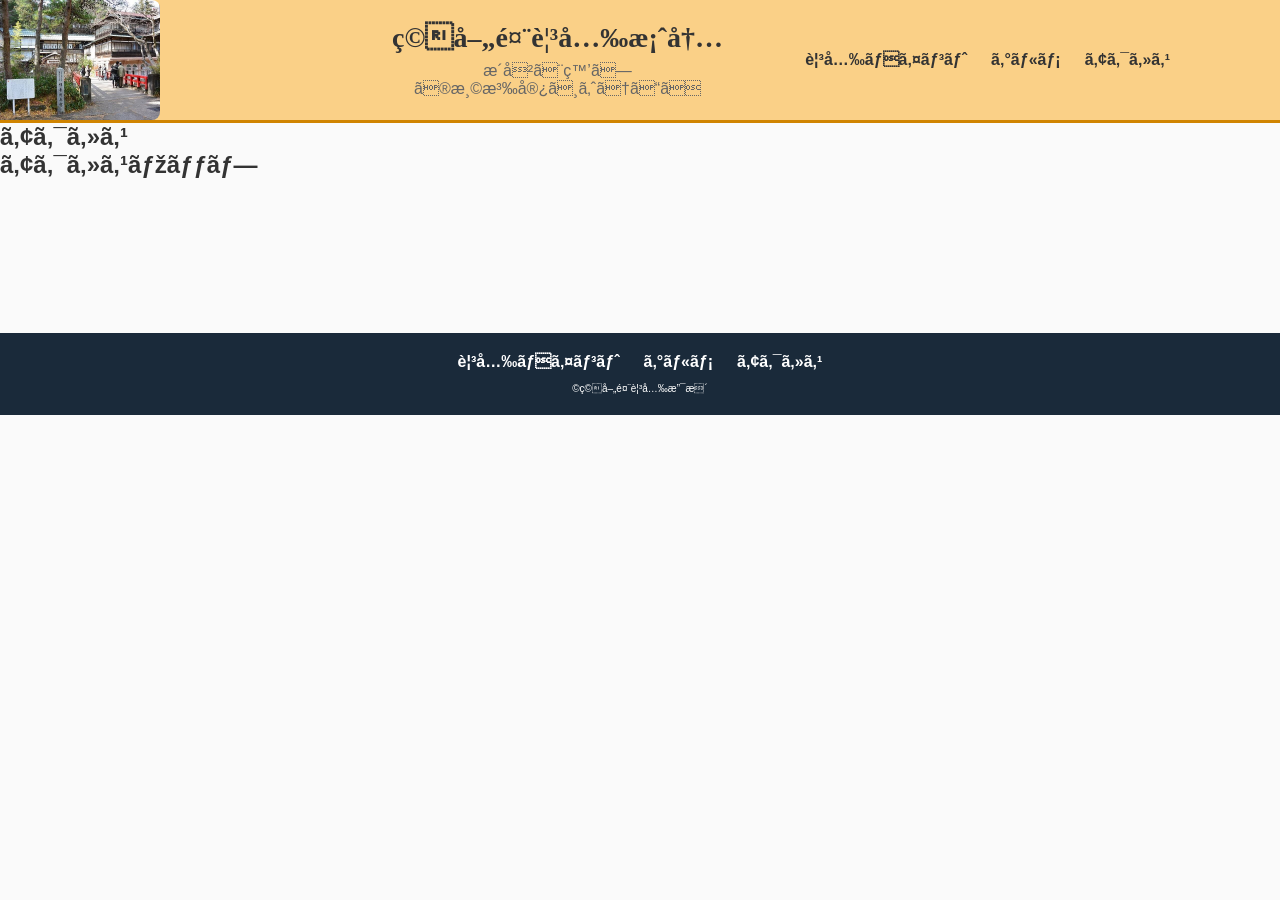
==== access.html @ 51aad9bf "Merge branch 'main' of https://github.com/kayuzu-026/final_website_11" ====
<!DOCTYPE html>
<html>
    <head>
        <meta charset="UTF=8">
        <title>積善館観光ページ</title>
        <meta name="description" content="ページの概要">
        <meta name="viewport" content="width=device-width">
        <script src="js/toggle-menu.js"></script>
        <link href="css/common.css" rel="stylesheet">
        <link href="css/point.css" rel="stylesheet">
    </head>
    <body>
        <header class="header">
            <div class="header-inner">
                <a class="header-logo" href="index.html">
                    <img src="images/mainmenu.jpg" alt="ロゴ">
                </a>
                <div class="header-title">
                    <h1>積善館観光案内</h1>
                    <p>歴史と癒しの温泉宿へようこそ</p>
                </div>
                <button class="toggle-menu-button"></button>
                <div class="header-site-menu">
                    <nav class="site-menu">
                    <ul>
                        <li><a href="point.html">観光ポイント</a></li>
                        <li><a href="gurume.html">グルメ</a></li>
                        <li><a href="access.html">アクセス</a></li>
                        </ul>
                    </nav>
                </div>
            </div>
        </header> 
        <main class="main">
            <div class="title">
                <h2>アクセス</h2>
            </div>
                <div class = "map">
                    <h2>アクセスマップ</h2>
                    <iframe src="https://www.google.com/maps/embed?pb=!1m18!1m12!1m3!1d3199.5075615230967!2d138.77377909999998!3d36.6863394!2m3!1f0!2f0!3f0!3m2!1i1024!2i768!4f13.1!3m3!1m2!1s0x601e0b1223d8f3ed%3A0x51bf4bdfb392c4b4!2z56mN5ZaE6aSo!5e0!3m2!1sja!2sjp!4v1784521269459!5m2!1sja!2sjp"  style="border:0;" allowfullscreen="" loading="lazy" referrerpolicy="strict-origin-when-cross-origin"></iframe>

                </div>
        </main>   
        <footer class="footer">
            <nav class="site-menu">
                    <ul>
                        <li><a href="point.html">観光ポイント</a></li>
                        <li><a href="gurume.html">グルメ</a></li>
                        <li><a href="access.html">アクセス</a></li>
                    </ul>
            </nav>
            
            <p class="copylight"><small>&copy;積善館観光支援</small></p>
        </footer>
    </body>
</html>
---- css/common.css ----
@charset "utf-8";

/*基本設定*/
*,
::before,
::after {
    padding:0;
    margin: 0;
    box-sizing: border-box;
}
ul,ol {
    list-style: none;
}
a {
    color: inherit;
    text-decoration: none;
}

/* ------------------------------
    全体
------------------------------ */
body {
    margin: 0;
    font-family: "Yu Gothic", sans-serif;
    color: #333;
    background: #fafafa;
}
img {
    max-width: 100%;
}

/* ------------------------------
    ヘッダー（PC）
------------------------------ */
.header {
    background: #fad087;
    border-bottom: 3px solid #d08400;
    position: relative;
}

.header-inner {
    padding:0 20px;
    max-width: 1100px;
    margin: 0 auto;
    gap: 40px;
    display: flex;
    align-items: center;
    justify-content: space-between;
    height: 120px;
}

.header-logo {
    height: 100%;
    position: absolute;
    top: 0;
    left: 0;
}

.header-logo img {
    height: 100%;
    width: auto;
    object-fit: cover;
    border-radius: 0 8px 8px 0;
}

.header-title {
    flex: 1;
    text-align: center;
    margin-left: 280px; 
    margin-right: 40px;
}

.header-title h1 {
    font-size: 28px;
    margin: 0;
    color: #333;
    font-family: "Noto Serif JP", serif;
}

.header-title p {
    margin: 8px 0 0;
    color: #666;
}

/* PCではヘッダー内に横並びで表示 */
.header-site-menu {
    display: block;
    position: static;
}

.header-site-menu nav ul {
    display: flex;
    gap: 24px;
}

/* ------------------------------
    メニュー（PC）
------------------------------ */
.site-menu ul {
    display: flex;
    gap: 24px;
}

.site-menu a {
    color: #333;
    font-weight: bold;
    transition: color .2s ease;
}

.site-menu a:hover {
    color: #0678b1;
}

/* ------------------------------
    ハンバーガーボタン（PCでは非表示）
------------------------------ */
.toggle-menu-button {
    display: none;
    border: none;
    background: transparent;
    cursor: pointer;
}

/* ------------------------------
    フッター
------------------------------ */
.footer {
    background: #1a2a3a;
    padding: 20px;
    text-align: center;
    color: #fff; /* 全体の文字を白に */
}

.footer .site-menu a {
    color: #fff;
}

.footer .site-menu ul {
    justify-content: center;
    margin-bottom: 10px;
    color: #ffffff;
}

.copylight {
    color: #ffffff;
    font-size: 12px;
}

/* ------------------------------
    スマホ対応
------------------------------ */
@media (max-width: 768px) {

    .header {
        position: relative;
        height: auto;
        box-shadow: none;
        padding-top: 0;
    }

    .header-inner {
        flex-direction: row;
        align-items: center;
        justify-content: space-between;
        height: auto;
        padding: 0 10px;
        gap: 10px;
        /* margin: 0 auto; がスマホ時にも効いていれば、これで綺麗に真ん中に収まります */
    }

    .header-logo {
        position: static;
        width: 70px;
        height: 70px;
        flex-shrink: 0;
        overflow: hidden;
    }

    .header-logo img {
        width: 100%;
        height: 100%;
        object-fit: cover;
        object-position: center; 
        border-radius: 8px; /* 角丸を維持 */
    }

    .header-title {
        flex: 1;
        width: auto;
        text-align: center;
        margin: 0;
    }

    .header-title h1 {
        font-size: 20px;
    }

    .header-title p {
        font-size: 12px;
    }

    /* ハンバーガー表示 */
    .toggle-menu-button {
        display: block;
        width: 44px;
        height: 34px;
        background-image: url(../images/icon-menu.png);
        background-size: 60%;
        background-position: center;
        background-repeat: no-repeat;
        background-color: #7bd3fe;
        border-radius: 6px;
        border: none;
        cursor: pointer;
        margin: 0;
        flex-shrink: 0;
    }

    /* PCメニューを消す */
    .header-site-menu {
        display: none;
        position: absolute;
        top: 100%;
        left: 0;
        width: 100%;
        background: #e6f0f2;
        padding: 20px 0;
        box-shadow: 0 4px 10px rgba(0,0,0,0.1);
        z-index: 999;
    }

    /* トグルで表示 */
    .header-site-menu.is-show {
        display: block;
    }

    /* スマホでは縦並び */
    .header-site-menu nav ul {
        flex-direction: column;
        gap: 16px;
        text-align: center;
    }

    main {
        margin-top: 0;
    }
}
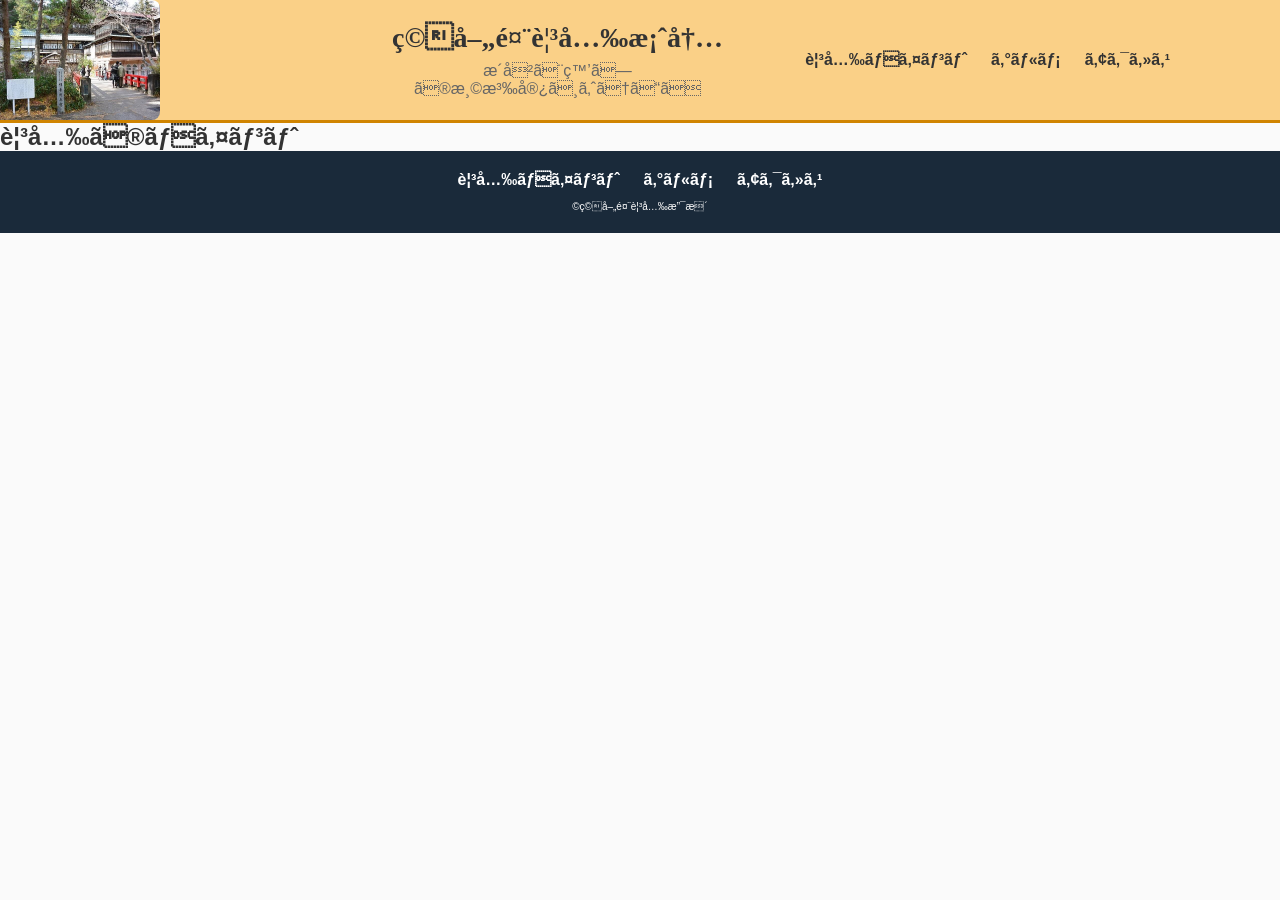
==== commit 943c22dd: "indexのcss" ====
--- a/access.html
+++ b/access.html
@@ -7,7 +7,7 @@
         <meta name="viewport" content="width=device-width">
         <script src="js/toggle-menu.js"></script>
         <link href="css/common.css" rel="stylesheet">
-        <link href="css/point.css" rel="stylesheet">
+        <link href="css/access.css" rel="stylesheet">
     </head>
     <body>
         <header class="header">
@@ -32,14 +32,9 @@
             </div>
         </header> 
         <main class="main">
-            <div class="title">
-                <h2>アクセス</h2>
+            <div class="points">
+                <h2>観光のポイント</h2>
             </div>
-                <div class = "map">
-                    <h2>アクセスマップ</h2>
-                    <iframe src="https://www.google.com/maps/embed?pb=!1m18!1m12!1m3!1d3199.5075615230967!2d138.77377909999998!3d36.6863394!2m3!1f0!2f0!3f0!3m2!1i1024!2i768!4f13.1!3m3!1m2!1s0x601e0b1223d8f3ed%3A0x51bf4bdfb392c4b4!2z56mN5ZaE6aSo!5e0!3m2!1sja!2sjp!4v1784521269459!5m2!1sja!2sjp"  style="border:0;" allowfullscreen="" loading="lazy" referrerpolicy="strict-origin-when-cross-origin"></iframe>
-
-                </div>
         </main>   
         <footer class="footer">
             <nav class="site-menu">
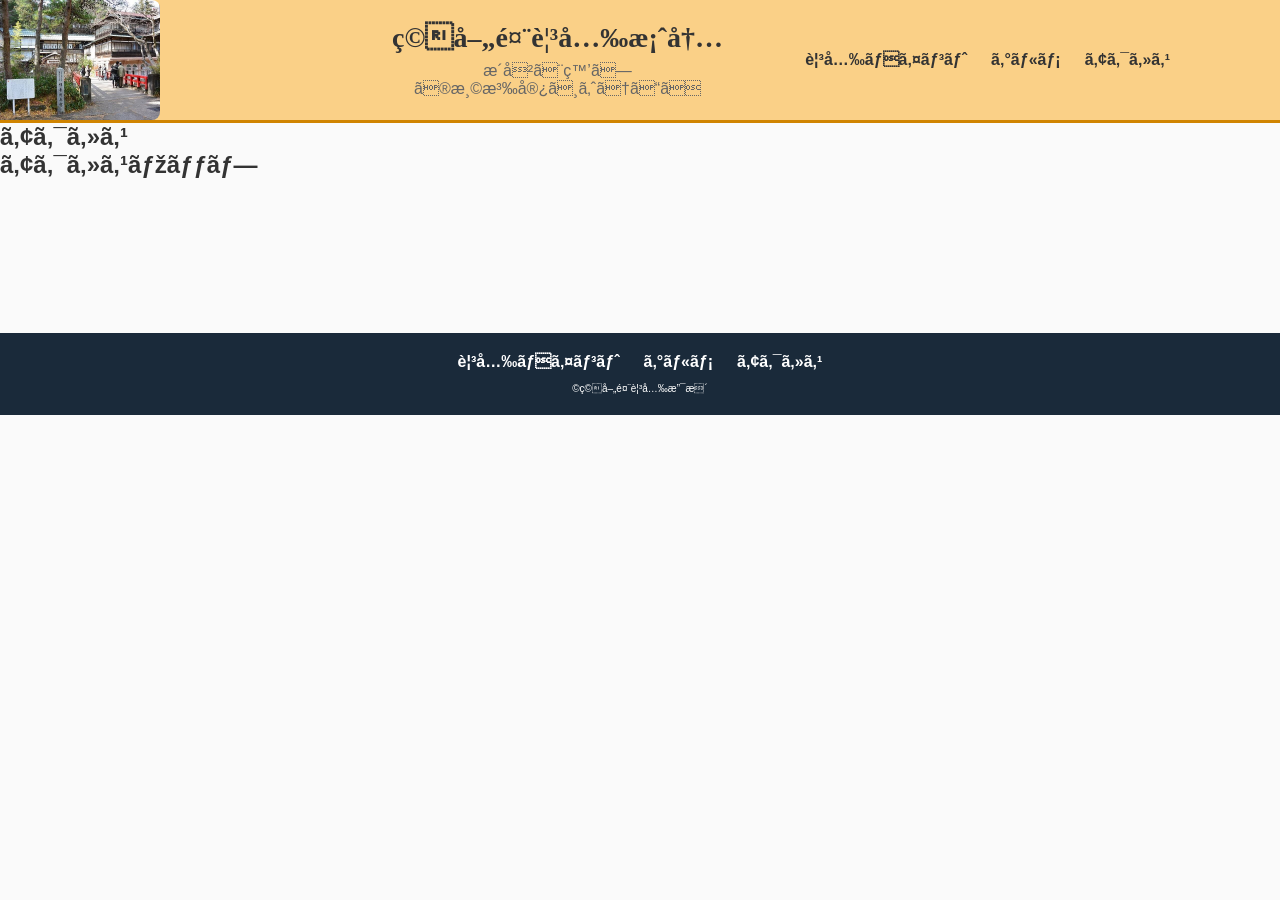
==== commit a6139a38: "Merge branch 'main' of https://github.com/kayuzu-026/final_website_11" ====
--- a/access.html
+++ b/access.html
@@ -32,9 +32,14 @@
             </div>
         </header> 
         <main class="main">
-            <div class="points">
-                <h2>観光のポイント</h2>
+            <div class="title">
+                <h2>アクセス</h2>
             </div>
+                <div class = "map">
+                    <h2>アクセスマップ</h2>
+                    <iframe src="https://www.google.com/maps/embed?pb=!1m18!1m12!1m3!1d3199.5075615230967!2d138.77377909999998!3d36.6863394!2m3!1f0!2f0!3f0!3m2!1i1024!2i768!4f13.1!3m3!1m2!1s0x601e0b1223d8f3ed%3A0x51bf4bdfb392c4b4!2z56mN5ZaE6aSo!5e0!3m2!1sja!2sjp!4v1784521269459!5m2!1sja!2sjp"  style="border:0;" allowfullscreen="" loading="lazy" referrerpolicy="strict-origin-when-cross-origin"></iframe>
+
+                </div>
         </main>   
         <footer class="footer">
             <nav class="site-menu">
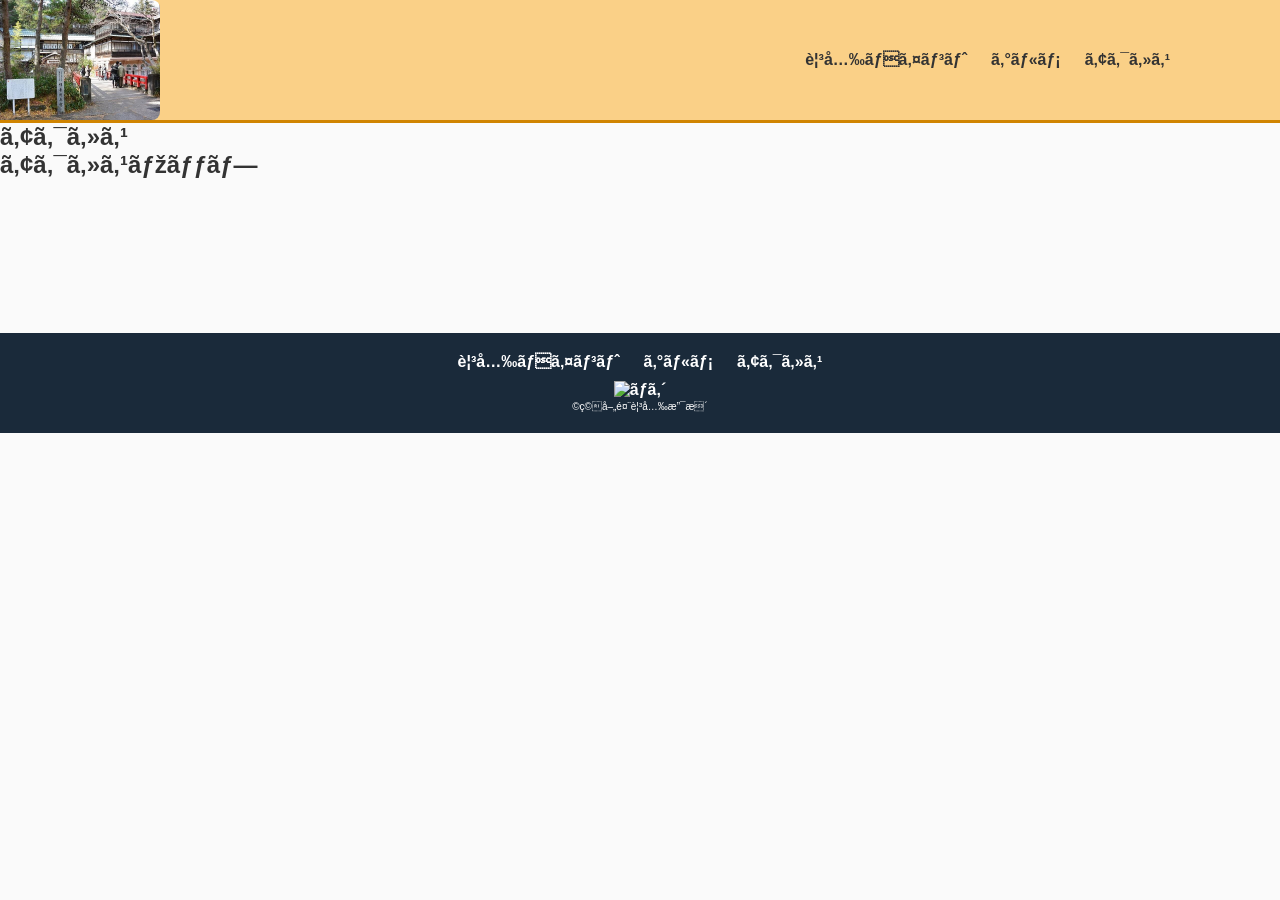
==== commit 755a6ada: "観光のポイントで使う画像を添付" ====
--- a/access.html
+++ b/access.html
@@ -7,7 +7,7 @@
         <meta name="viewport" content="width=device-width">
         <script src="js/toggle-menu.js"></script>
         <link href="css/common.css" rel="stylesheet">
-        <link href="css/access.css" rel="stylesheet">
+        <link href="css/point.css" rel="stylesheet">
     </head>
     <body>
         <header class="header">
@@ -15,16 +15,12 @@
                 <a class="header-logo" href="index.html">
                     <img src="images/mainmenu.jpg" alt="ロゴ">
                 </a>
-                <div class="header-title">
-                    <h1>積善館観光案内</h1>
-                    <p>歴史と癒しの温泉宿へようこそ</p>
-                </div>
-                <button class="toggle-menu-button"></button>
+                <button class=""></button>
                 <div class="header-site-menu">
                     <nav class="site-menu">
                     <ul>
                         <li><a href="point.html">観光ポイント</a></li>
-                        <li><a href="gurume.html">グルメ</a></li>
+                        <li><a herf="gurume.html">グルメ</a></li>
                         <li><a href="access.html">アクセス</a></li>
                         </ul>
                     </nav>
@@ -43,13 +39,16 @@
         </main>   
         <footer class="footer">
             <nav class="site-menu">
+            <nav clas="site-menu">
                     <ul>
                         <li><a href="point.html">観光ポイント</a></li>
                         <li><a href="gurume.html">グルメ</a></li>
                         <li><a href="access.html">アクセス</a></li>
-                    </ul>
+                        </ul>
             </nav>
-            
+            <a class="footer-logo" href="index.html">
+                <img src="images/foot.png" alt="ロゴ">
+            </a>
             <p class="copylight"><small>&copy;積善館観光支援</small></p>
         </footer>
     </body>
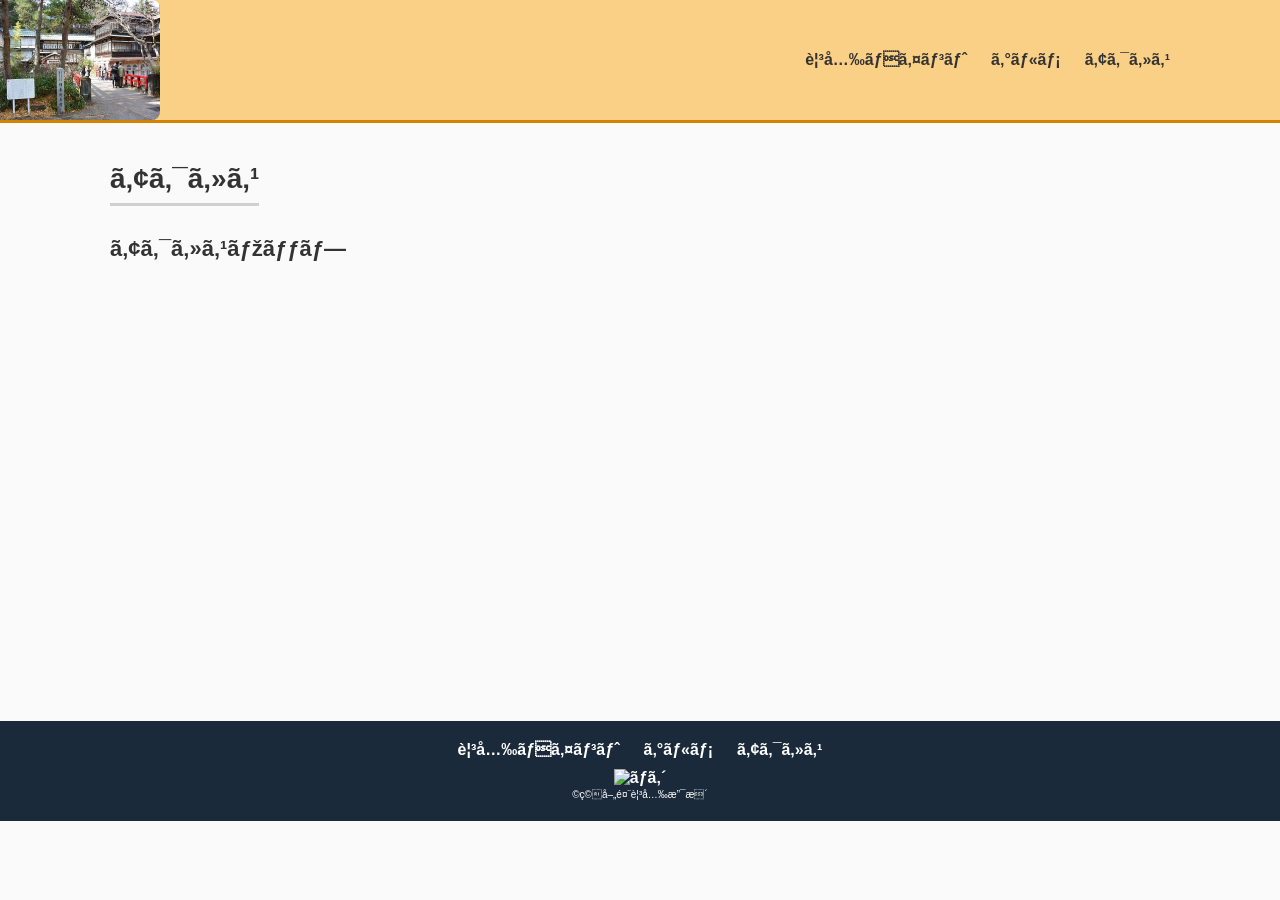
==== commit e241e07c: "Merge branch 'main' of https://github.com/kayuzu-026/final_website_11" ====
--- a/access.html
+++ b/access.html
@@ -7,7 +7,7 @@
         <meta name="viewport" content="width=device-width">
         <script src="js/toggle-menu.js"></script>
         <link href="css/common.css" rel="stylesheet">
-        <link href="css/point.css" rel="stylesheet">
+        <link href="css/access.css" rel="stylesheet">
     </head>
     <body>
         <header class="header">
--- a/css/access.css
+++ b/css/access.css
@@ -0,0 +1,46 @@
+.main {
+    max-width: 1100px;
+    margin: 40px auto;
+    padding: 0 20px;
+}
+
+.title h2 {
+    font-size: 28px;
+    text-align: center;
+    margin-bottom: 30px;
+    border-bottom: 3px solid #d0d0d0;
+    display: inline-block;
+    padding-bottom: 8px;
+}
+
+.map h2 {
+    font-size: 22px;
+    margin-bottom: 15px;
+    color: #333333;
+}
+
+.map iframe {
+    width: 100%;
+    height: 400px;
+    border-radius: 10px;
+    border: none;
+}
+
+@media (max-width: 768px) {
+    .main {
+        margin: 20px auto;
+        padding: 0 10px;
+    }
+
+    .title h2 {
+        font-size: 24px;
+    }
+
+    .map h2 {
+        font-size: 18px;
+    }
+
+    .map iframe {
+        height: 300px;
+    }
+}
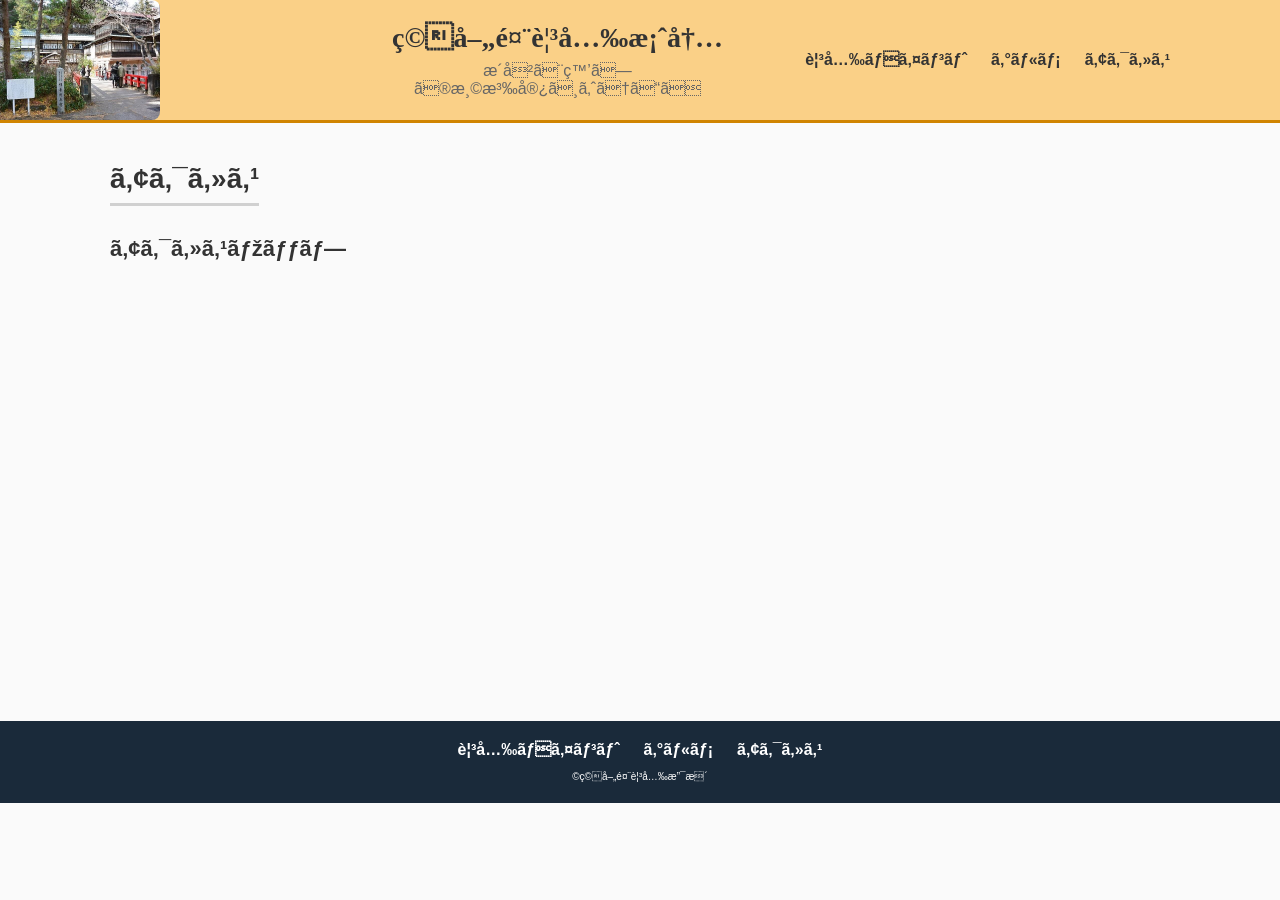
==== commit 55ea3ca1: "Update access.html" ====
--- a/access.html
+++ b/access.html
@@ -15,7 +15,11 @@
                 <a class="header-logo" href="index.html">
                     <img src="images/mainmenu.jpg" alt="ロゴ">
                 </a>
-                <button class=""></button>
+                <div class="header-title">
+                    <h1>積善館観光案内</h1>
+                    <p>歴史と癒しの温泉宿へようこそ</p>
+                </div>
+                <button class="toggle-menu-button"></button>
                 <div class="header-site-menu">
                     <nav class="site-menu">
                     <ul>
@@ -39,16 +43,14 @@
         </main>   
         <footer class="footer">
             <nav class="site-menu">
-            <nav clas="site-menu">
+            <nav class="site-menu">
                     <ul>
                         <li><a href="point.html">観光ポイント</a></li>
                         <li><a href="gurume.html">グルメ</a></li>
                         <li><a href="access.html">アクセス</a></li>
                         </ul>
             </nav>
-            <a class="footer-logo" href="index.html">
-                <img src="images/foot.png" alt="ロゴ">
-            </a>
+            
             <p class="copylight"><small>&copy;積善館観光支援</small></p>
         </footer>
     </body>
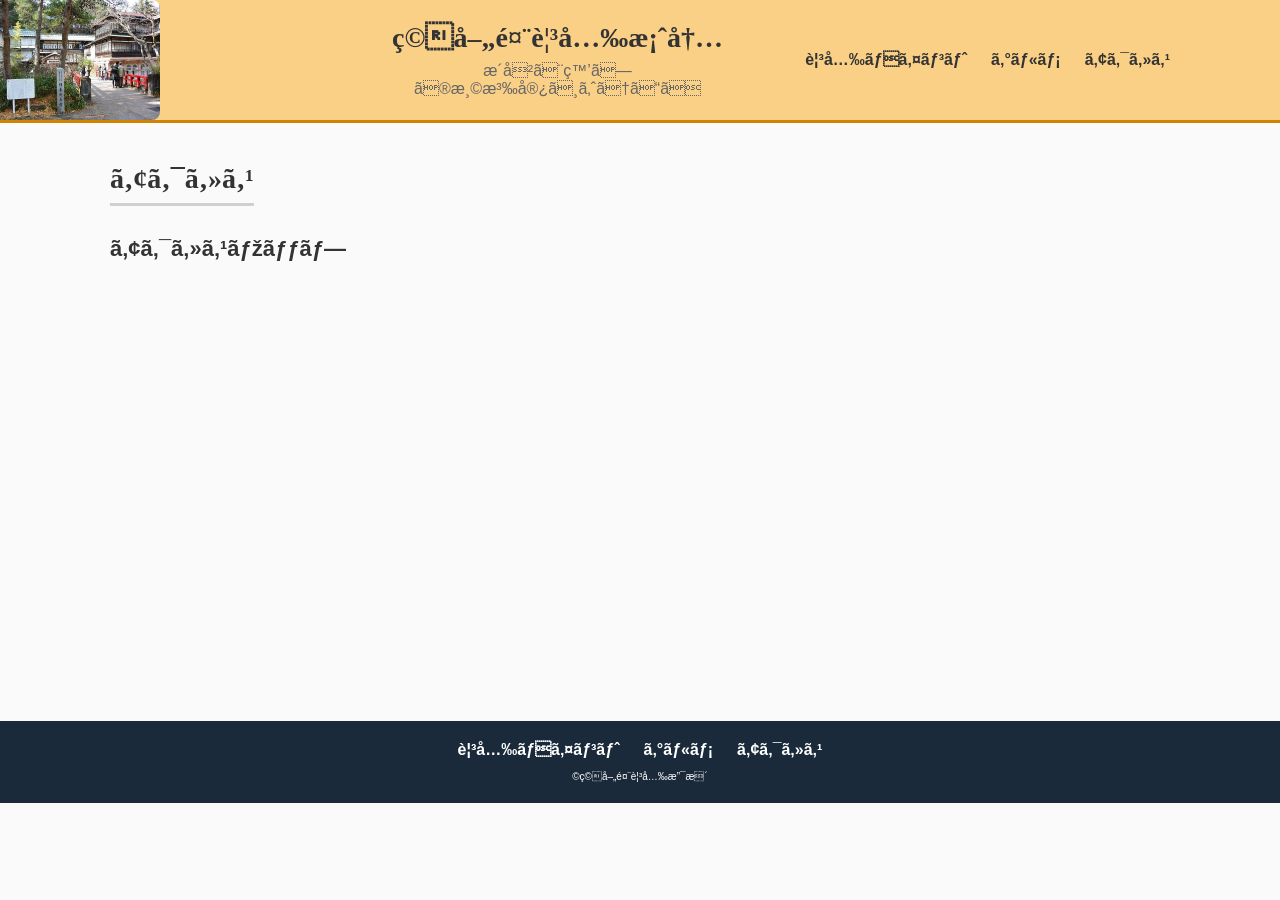
==== commit a69384bb: "いろいろ変更" ====
--- a/access.html
+++ b/access.html
@@ -24,7 +24,7 @@
                     <nav class="site-menu">
                     <ul>
                         <li><a href="point.html">観光ポイント</a></li>
-                        <li><a herf="gurume.html">グルメ</a></li>
+                        <li><a href="gurume.html">グルメ</a></li>
                         <li><a href="access.html">アクセス</a></li>
                         </ul>
                     </nav>
@@ -53,5 +53,6 @@
             
             <p class="copylight"><small>&copy;積善館観光支援</small></p>
         </footer>
+        <button id="backToTopBtn" class="back-to-top">▲</button>
     </body>
 </html>
--- a/css/common.css
+++ b/css/common.css
@@ -146,6 +146,28 @@
     font-size: 12px;
 }
 
+.back-to-top {
+    position: fixed;
+    bottom: 20px;
+    right: 20px;
+    width: 50px;
+    height: 50px;
+    border-radius: 50%;
+    background: #d08400; /* 好きな色に変更OK */
+    color: #fff;
+    border: none;
+    font-size: 22px;
+    cursor: pointer;
+    box-shadow: 0 4px 10px rgba(0,0,0,0.2);
+    display: none; /* 最初は非表示 */
+    transition: opacity 0.3s ease;
+    z-index: 9999; /* 他の要素より前に出す */
+}
+
+.back-to-top:hover {
+    background: #b56f00;
+}
+
 /* ------------------------------
     スマホ対応
 ------------------------------ */
@@ -208,7 +230,7 @@
         background-size: 60%;
         background-position: center;
         background-repeat: no-repeat;
-        background-color: #7bd3fe;
+        background-color: #ff622e;
         border-radius: 6px;
         border: none;
         cursor: pointer;
--- a/css/access.css
+++ b/css/access.css
@@ -11,6 +11,7 @@
     border-bottom: 3px solid #d0d0d0;
     display: inline-block;
     padding-bottom: 8px;
+    font-family: "Noto Serif JP", serif;
 }
 
 .map h2 {
